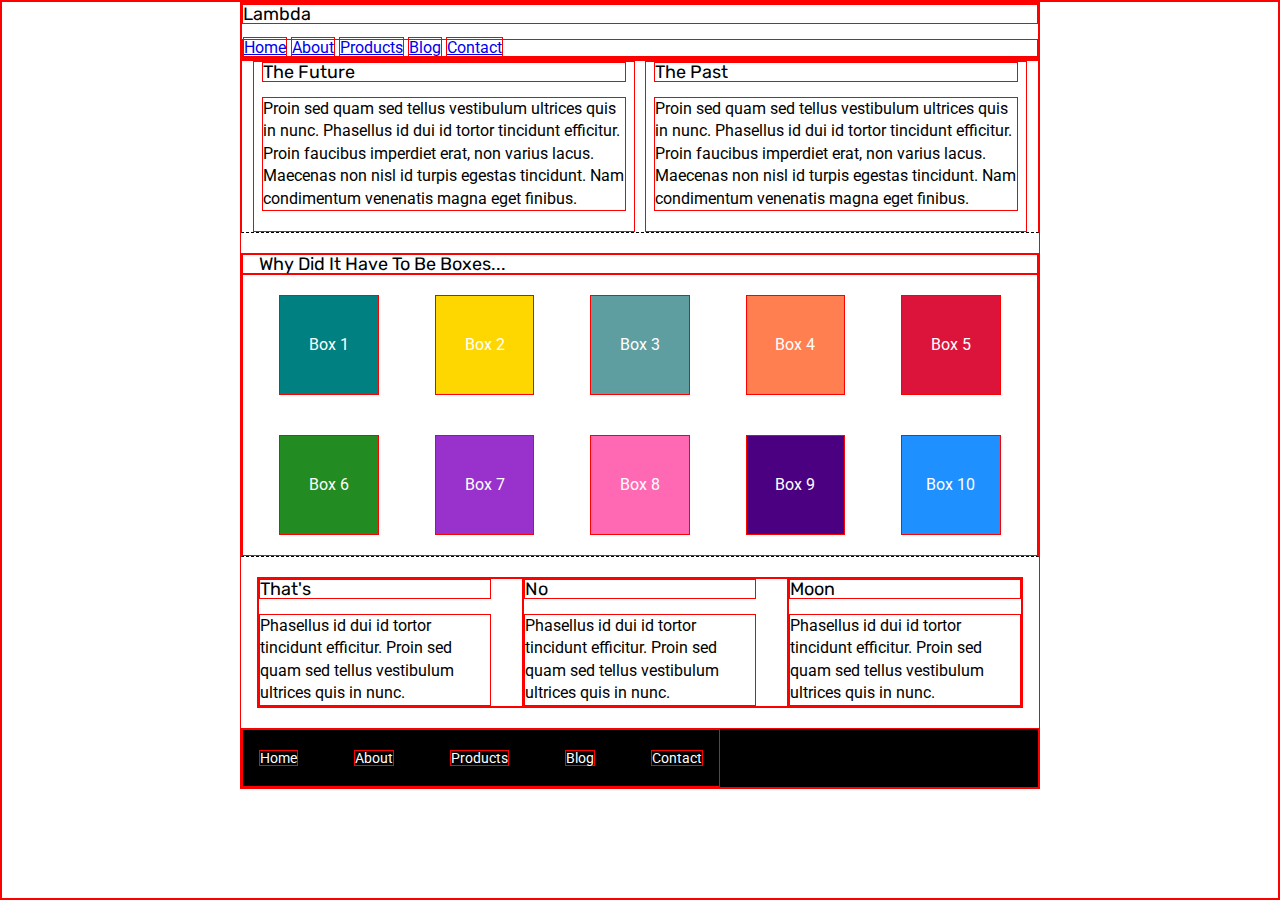
==== index.html @ 57786042 "Added the navigation bar in HTML and colored the boxes" ====
<!doctype html>

<html lang="en">
<head>
  <meta charset="utf-8">

  <title>Sprint Challenge - Home</title>

  <link href="https://fonts.googleapis.com/css?family=Roboto|Rubik" rel="stylesheet">
  <link rel="stylesheet" href="css/index.css">

</head>

<body>
    <div class="container">
        <header>
            <h1>Lambda</h1>
            <nav class="topNav">
                <a class="home" href="index.html">Home</a>
                <a class="about" href="about.html">About</a>
                <a class="products" href="#">Products</a>
                <a class="blog" href="#">Blog</a>
                <a class="contact" href="#">Contact</a>
            </nav>
            <div class="hero-image">  
            </div>
        </header>
   
        <section class="top-content">
            <div class="text-container">
                <h2>The Future</h2>
                <p>Proin sed quam sed tellus vestibulum ultrices quis in nunc. Phasellus id dui id tortor tincidunt efficitur. Proin faucibus imperdiet erat, non varius lacus. Maecenas non nisl id turpis egestas tincidunt. Nam condimentum venenatis magna eget finibus.</p>
            </div>
            <div class="text-container">
                <h2>The Past</h2>
                <p>Proin sed quam sed tellus vestibulum ultrices quis in nunc. Phasellus id dui id tortor tincidunt efficitur. Proin faucibus imperdiet erat, non varius lacus. Maecenas non nisl id turpis egestas tincidunt. Nam condimentum venenatis magna eget finibus.</p>
            </div>
        </section>
        
        <section class="middle-content">
        
            <h2>Why Did It Have To Be Boxes...</h2>
            
            <div class="boxes">
                <div class="box box1">Box 1</div>
                <div class="box box2">Box 2</div>
                <div class="box box3">Box 3</div>
                <div class="box box4">Box 4</div>
                <div class="box box5">Box 5</div>
                <div class="box box6">Box 6</div>
                <div class="box box7">Box 7</div>
                <div class="box box8">Box 8</div>
                <div class="box box9">Box 9</div>
                <div class="box box10">Box 10</div>
            </div>
        
        </section>

        <section class="bottom-content">

            <div class="text-container">
                <h2>That's</h2>
                <p>Phasellus id dui id tortor tincidunt efficitur. Proin sed quam sed tellus vestibulum ultrices quis in nunc.</p>
            </div>
            <div class="text-container">
                <h2>No</h2>
                <p>Phasellus id dui id tortor tincidunt efficitur. Proin sed quam sed tellus vestibulum ultrices quis in nunc.</p>
            </div>
            <div class="text-container">
                <h2>Moon</h2>
                <p>Phasellus id dui id tortor tincidunt efficitur. Proin sed quam sed tellus vestibulum ultrices quis in nunc.</p>
            </div>

        </section>
        
        <footer>
            <nav>
                <a href="#">Home</a>
                <a href="#">About</a>
                <a href="#">Products</a>
                <a href="#">Blog</a>
                <a href="#">Contact</a>
            </nav>
        </footer>
    </div><!-- container -->        
</body>
</html>
---- css/index.css ----
/* http://meyerweb.com/eric/tools/css/reset/ 
   v2.0 | 20110126
   License: none (public domain)
*/

html, body, div, span, applet, object, iframe,
h1, h2, h3, h4, h5, h6, p, blockquote, pre,
a, abbr, acronym, address, big, cite, code,
del, dfn, em, img, ins, kbd, q, s, samp,
small, strike, strong, sub, sup, tt, var,
b, u, i, center,
dl, dt, dd, ol, ul, li,
fieldset, form, label, legend,
table, caption, tbody, tfoot, thead, tr, th, td,
article, aside, canvas, details, embed, 
figure, figcaption, footer, header, hgroup, 
menu, nav, output, ruby, section, summary,
time, mark, audio, video {
	margin: 0;
	padding: 0;
	/*border: 0;*/
	font-size: 100%;
	font: inherit;
	vertical-align: baseline;
}
/* HTML5 display-role reset for older browsers */
article, aside, details, figcaption, figure, 
footer, header, hgroup, menu, nav, section {
	display: block;
}
body {
	line-height: 1;
}
ol, ul {
	list-style: none;
}
blockquote, q {
	quotes: none;
}
blockquote:before, blockquote:after,
q:before, q:after {
	content: '';
	content: none;
}
table {
	border-collapse: collapse;
	border-spacing: 0;
}

* {
    box-sizing: border-box;
    border: 1px solid red;
}

html, body {
    height: 100%;
    font-family: 'Roboto', sans-serif;
}

h1, h2, h3, h4, h5 {
    font-size: 18px;
    margin-bottom: 15px;
    font-family: 'Rubik', sans-serif;
}

p {
    line-height: 1.4;
}

.container {
    width: 800px;
    margin: 0 auto;
}

.top-content {
    display: flex;
    flex-wrap: wrap;
    justify-content: space-evenly;
    margin-bottom: 20px;
    border-bottom: 1px dashed black;
}

.top-content .text-container {
    width: 48%;
    padding: 0 1%;
    padding-bottom: 20px;  
}

.middle-content {
    margin-bottom: 20px;
    border-bottom: 1px dashed black;
}

.middle-content h2 {
    padding: 0 2%;
    margin-bottom: 0;
}

.middle-content .boxes {
    display: flex;
    flex-wrap: wrap;
    justify-content: space-evenly;
}

.middle-content .boxes .box {
    width: 12.5%;
    height: 100px;
    background: black;
    margin: 20px 2.5%;
    color: white;
    display: flex;
    align-items: center;
    justify-content: center;
}
.middle-content .boxes .box1{
    background-color: teal;
}
.middle-content .boxes .box2{
    background-color: gold;
}
.middle-content .boxes .box3{
    background-color: cadetblue;
}
.middle-content .boxes .box4{
    background-color: coral;
}
.middle-content .boxes .box5{
    background-color: crimson;
}
.middle-content .boxes .box6{
    background-color: forestgreen;
}
.middle-content .boxes .box7{
    background-color: darkorchid;
}
.middle-content .boxes .box8{
    background-color: hotpink;
}
.middle-content .boxes .box9{
    background-color: indigo;
}
.middle-content .boxes .box10{
    background-color: dodgerblue;
}
.bottom-content {
    display: flex;
    margin: 0 2% 20px;
    justify-content: space-around;
}

.bottom-content .text-container {
    padding-right: 4%;
}

.bottom-content .text-container:last-child {
    padding-right: 0;
}

footer {
    width: 100%;
    background: black;
}

footer nav {
    width: 60%;
    display: flex;
    justify-content: space-between;
    align-items: center;
    padding: 20px 2%;
    font-size: 14px;
}

footer nav a {
    color: white;
    text-decoration: none;
}
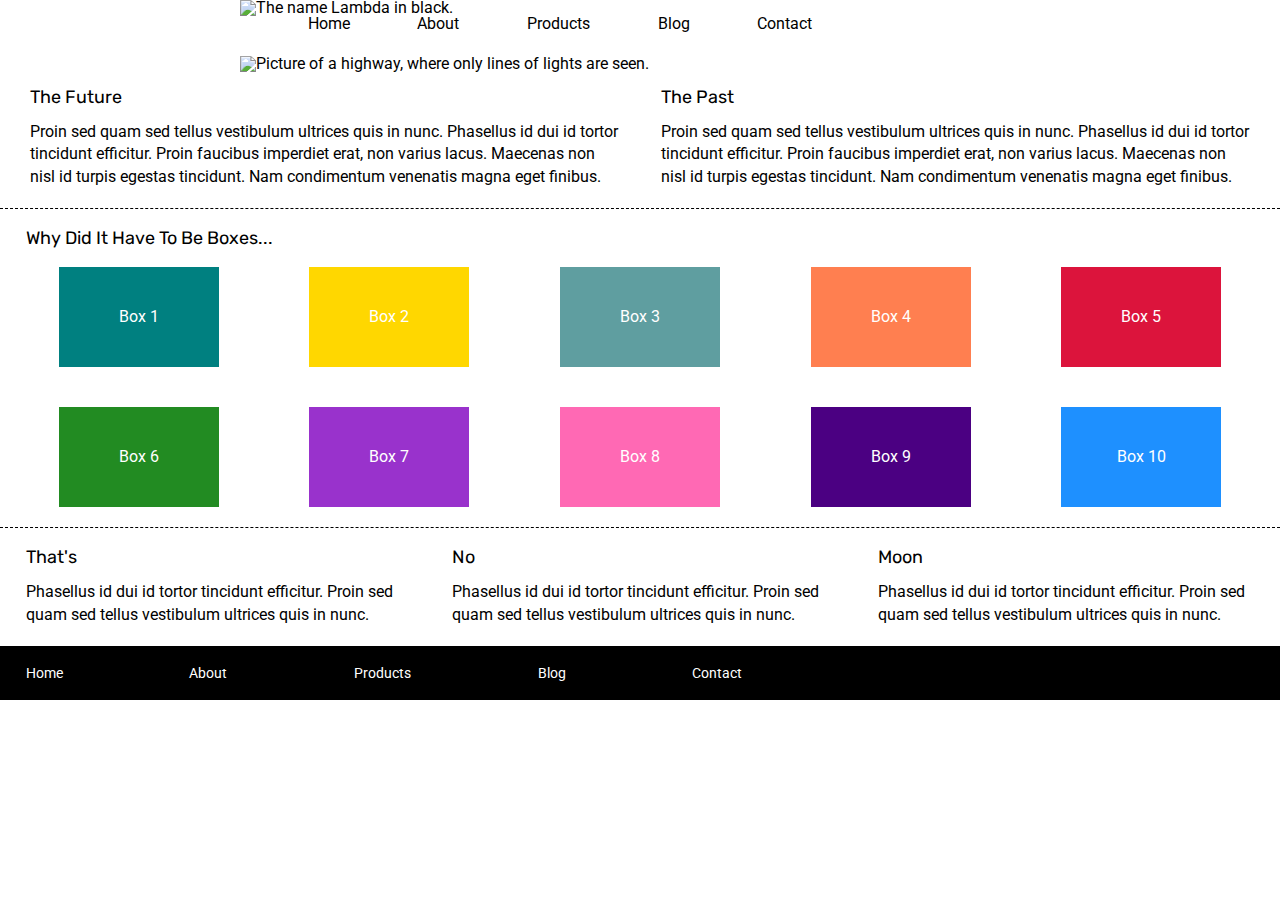
==== commit 7ee33905: "I finished the home page." ====
--- a/index.html
+++ b/index.html
@@ -14,7 +14,7 @@
 <body>
     <div class="container">
         <header>
-            <h1>Lambda</h1>
+            <img src="img/lambda-black.png" alt="The name Lambda in black.">
             <nav class="topNav">
                 <a class="home" href="index.html">Home</a>
                 <a class="about" href="about.html">About</a>
@@ -22,7 +22,7 @@
                 <a class="blog" href="#">Blog</a>
                 <a class="contact" href="#">Contact</a>
             </nav>
-            <div class="hero-image">  
+            <img class="bigImage" src="img/jumbo.jpg" alt="Picture of a highway, where only lines of lights are seen.">  
             </div>
         </header>
    
--- a/css/index.css
+++ b/css/index.css
@@ -18,7 +18,7 @@
 time, mark, audio, video {
 	margin: 0;
 	padding: 0;
-	/*border: 0;*/
+	border: 0;
 	font-size: 100%;
 	font: inherit;
 	vertical-align: baseline;
@@ -49,7 +49,6 @@
 
 * {
     box-sizing: border-box;
-    border: 1px solid red;
 }
 
 html, body {
@@ -173,4 +172,31 @@
 footer nav a {
     color: white;
     text-decoration: none;
-}+}
+
+/* Header and Navigation Bar*/
+
+header {
+    display: flex;
+    flex-flow: wrap;
+    margin: 0 auto;
+    width: 100%;
+}
+header .img {
+    width: 90%;
+}
+.topNav {
+    display: flex;
+    width: 80%;
+    align-items: flex-end;
+    justify-content: space-evenly;
+}
+.topNav a {
+    color: black;
+    text-decoration: none;
+}
+.bigImage {
+    width: 100%; 
+    background-image: url();
+    margin: 3% 0 2% 0;
+}
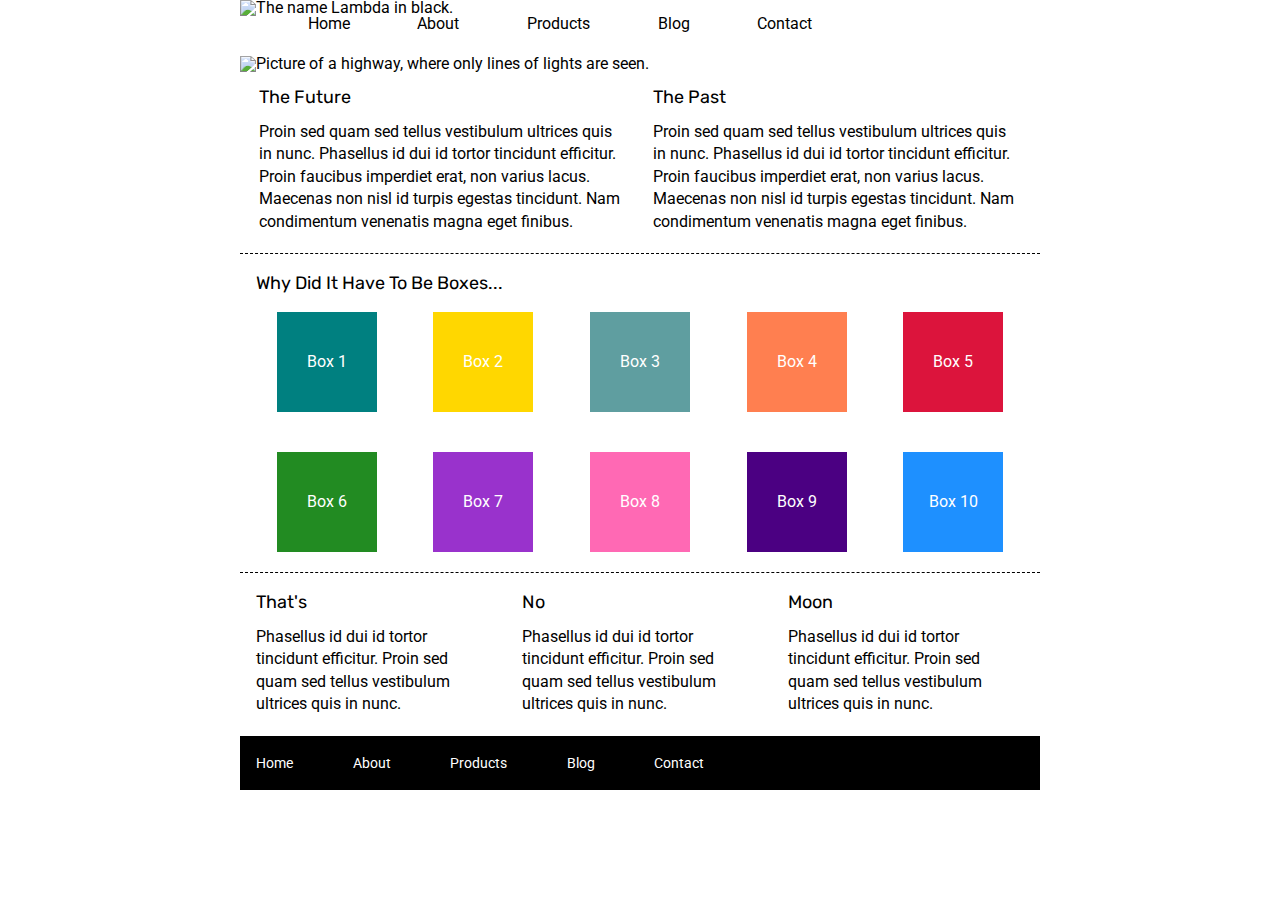
==== commit 7259cf7b: "Copied the header and navigation bar to the about page." ====
--- a/index.html
+++ b/index.html
@@ -23,7 +23,6 @@
                 <a class="contact" href="#">Contact</a>
             </nav>
             <img class="bigImage" src="img/jumbo.jpg" alt="Picture of a highway, where only lines of lights are seen.">  
-            </div>
         </header>
    
         <section class="top-content">
@@ -76,7 +75,7 @@
         <footer>
             <nav>
                 <a href="#">Home</a>
-                <a href="#">About</a>
+                <a href="about.html">About</a>
                 <a href="#">Products</a>
                 <a href="#">Blog</a>
                 <a href="#">Contact</a>
